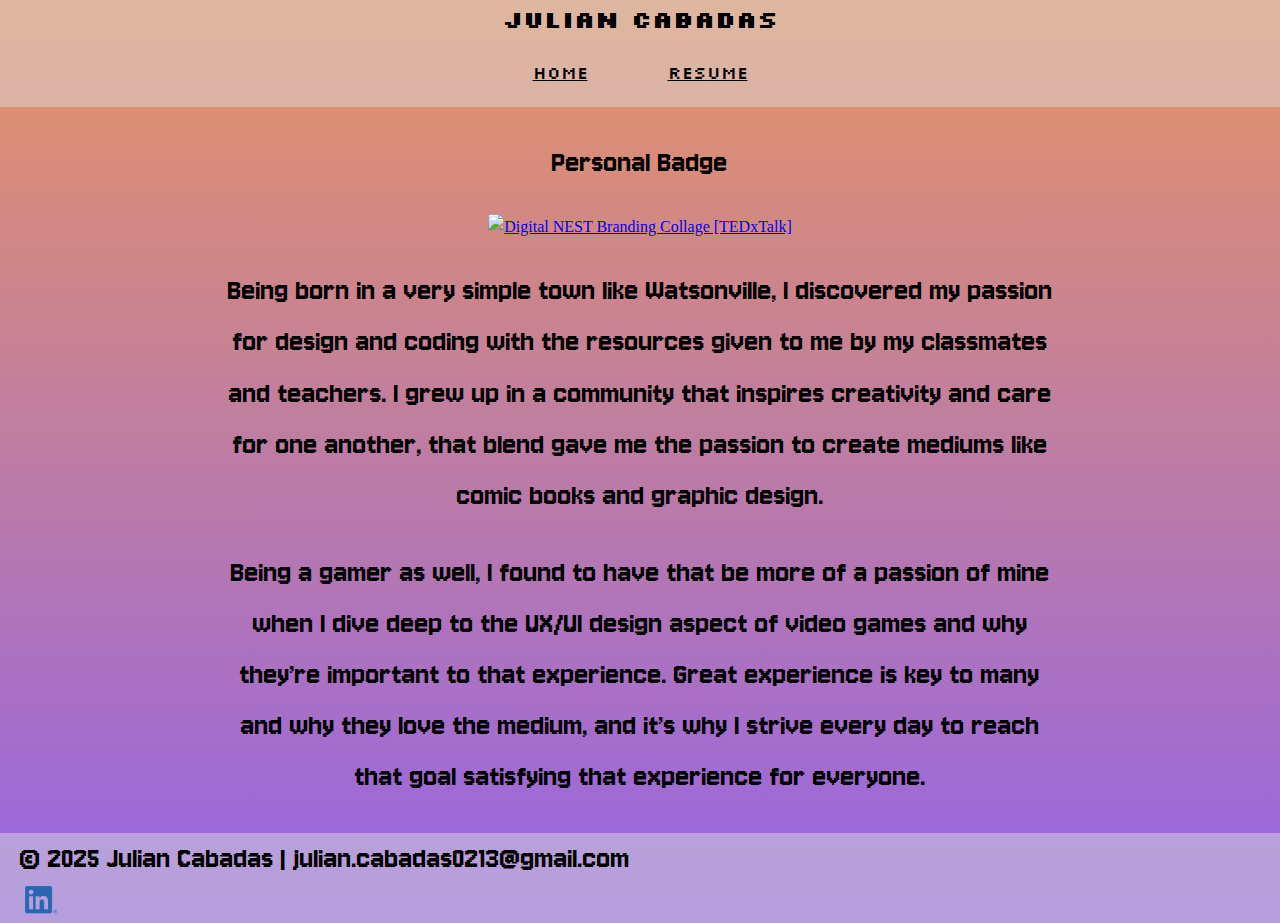
==== badge.html @ 38d884ec "updated" ====
<!DOCTYPE html>
<html lang="en">
<head>
    <meta charset="UTF-8">
    <meta name="viewport" content="width=device-width, initial-scale=1.0">
    <title>Julian's Portfolio</title>
    <meta name="description" content="Description of 100-150 characters">
    <meta name="keywords" content="Julian, artist, portfolio, digital media, website design">
    <link rel="preconnect" href="https://fonts.googleapis.com">
    <link rel="preconnect" href="https://fonts.gstatic.com" crossorigin>
    <link href="https://fonts.googleapis.com/css2?family=Silkscreen:wght@400;700&display=swap" rel="stylesheet">
    <link rel="preconnect" href="https://fonts.googleapis.com">
    <link rel="preconnect" href="https://fonts.gstatic.com" crossorigin>
    <link href="https://fonts.googleapis.com/css2?family=Jersey+10&display=swap" rel="stylesheet">
    <link rel="stylesheet" href="css/style.css">
</head>
<body>

    <nav class="topbar">
        <div class="name">
            <a href="#">Julian Cabadas</a>
        </div>
        <ul class="nav-links">
            <li><a href="index.html" id="home-page">Home</a></li>
            <li><a href="images/Julian_Resume.pdf" id="resume-page">Resume</a></li>
        </ul>
    </nav>

  <div class="content-wrapper">
    <main>
              <section>
                <strong><p>Personal Badge</strong></p>
              </section>
              <br>
              <section class="project-wrapper">
                <a href="index.html">
                  <img src="images/Julian_Badge.png" alt="Digital NEST Branding Collage [TEDxTalk]" id="hoveringImage4" height="500px" width="600px">
                </a>
              </section>
              <br>
              <section class="resume-section">
                <strong><p>Being born in a very simple town like Watsonville, I discovered my passion for design and coding with the resources given to me by my classmates and teachers. I grew up in a community that inspires creativity and care for one another, that blend gave me the passion to create mediums like comic books and graphic design.</p></strong>
                <br>
                <strong><p>Being a gamer as well, I found to have that be more of a passion of mine when I dive deep to the UX/UI design aspect of video games and why they’re important to that experience. Great experience is key to many and why they love the medium, and it’s why I strive every day to reach that goal satisfying that experience for everyone.
                </p></strong>
              </section>
    </main>
  </div>

  <audio id="futureSound" src="hover-sound/ui_hover.mp3" preload="auto"></audio>
</body>

<footer>
    <p>© 2025 Julian Cabadas | julian.cabadas0213@gmail.com</a></p>
    <ul class="socials">
      <li>
        <a href="https://www.linkedin.com/in/julian-cabadas-73935916a/" target="_blank"><img src="images/icon-logo-linkedin.png" id ="linkedin-profile" alt="LinkedIn"></a>
      </li>
    </ul>
  </footer>
<script src="js/main.js"></script>
</html>
---- css/style.css ----
/*
CSS RESETS:
 Border box reset:
https://www.paulirish.com/2012/box-sizing-border-box-ftw/
 62.5% Fix: https: //www.aleksandrhovhannisyan.com/blog/62-5-percent-font-size-trick/
*/

/* body stuff */

html {
    box-sizing: border-box;
    font-size: 62.5%;
 }
 
 
 *,
 *:before,
 *:after {
    box-sizing: inherit;
    margin: 0;
    padding: 0;
 }
 
 
 body {
    font-size: 1.6rem;
    line-height: 1.6;
    background: linear-gradient(#e69464, #9464e6);
 }

 h2, h3 {
   font-family: "Silkscreen", sans-serif;
   font-weight: 700;
   font-style: normal;
 }

 p {
  font-family: "Jersey 10", sans-serif;
  font-weight: 300;
  font-size: xx-large;
  font-style: normal;
 }

 img {
   opacity: 1;
   transition: opacity 0.5s ease;
   object-fit: cover;
 }

 img:hover {
   opacity: 0.5;
 }

 #canvas {
  position: absolute;
  z-index: 2;
  pointer-events: none;
}

 .content-wrapper {
   flex: 1 0 auto;
   margin: auto;
   justify-content: center;
   text-align: center;
   padding: 30px;
   max-width: 900px;
   flex-direction: column;
}

 .project-wrapper {
   margin: auto;
   height: auto;
   display: flex;
   justify-content: center;
   object-fit: cover;
 }

 .intro-wrapper {
  margin: auto;
  max-width: 100px;
  height: auto;
  display: flex;
  object-fit: cover;
 }
 
 .topbar {
   display: flex;
   justify-content: space-between;
   align-items: center;
   flex-direction: column;
   padding: 0 50px;
   background-color: rgb(216, 216, 216, 0.5);
   color: #000000;
 }

 .name a {
   color: #000000;
   text-decoration: none;
   font-size: 24px;
   font-family: "Silkscreen", sans-serif;
   font-weight: 700;
   font-style: normal;
 }

 /* nav stuff */

 .nav-links {
   display: flex;
   flex-wrap: wrap-reverse;
   list-style: none;
 }
 
 .nav-links li {
   margin: 20px 30px;
   /* width: 250px; */
   justify-content: center;
 }
 
 .nav-links a {
   color: #000000;
   font-size: 18px;
   transition: color 0.3s, text-decoration 0.3s, background-color 0.3s;
   padding: 5px 10px;
   font-family: "Silkscreen", sans-serif;
   font-weight: 400;
   font-style: normal;
 }
 
 .nav-links a:hover,
 .nav-links a.active {
   color: #e0e0e0;
   background-color: #8d388d;
   border-radius: 4px;
 }

 /* footer stuff */

 footer {
   background: rgb(216, 216, 216, 0.5);
   color: rgb(0, 0, 0)
}

.socials {
   list-style-type: none;
   padding: 0;
}

.socials li {
   display: inline-block;
   margin-left: 5px;
}

.socials img {
   width: 32px;
}

.socials img:hover {
   opacity: 0.5;
}


@media screen and (min-width: 860px) {
   footer {
       display: flexbox;
       justify-content: space-between;
       padding: 0 20px;
   }
}

@media screen and (max-width: 859px) {
   footer {
       text-align: center;
       padding: 10px;
  }

   .project-wrapper {
    display: flex;
    flex-direction: column;
    justify-content: center;
    justify-content: space-between;
    padding: 0 20px;
  }

  .topbar {
    justify-content: space-between;
    flex-direction: row;
  }
}
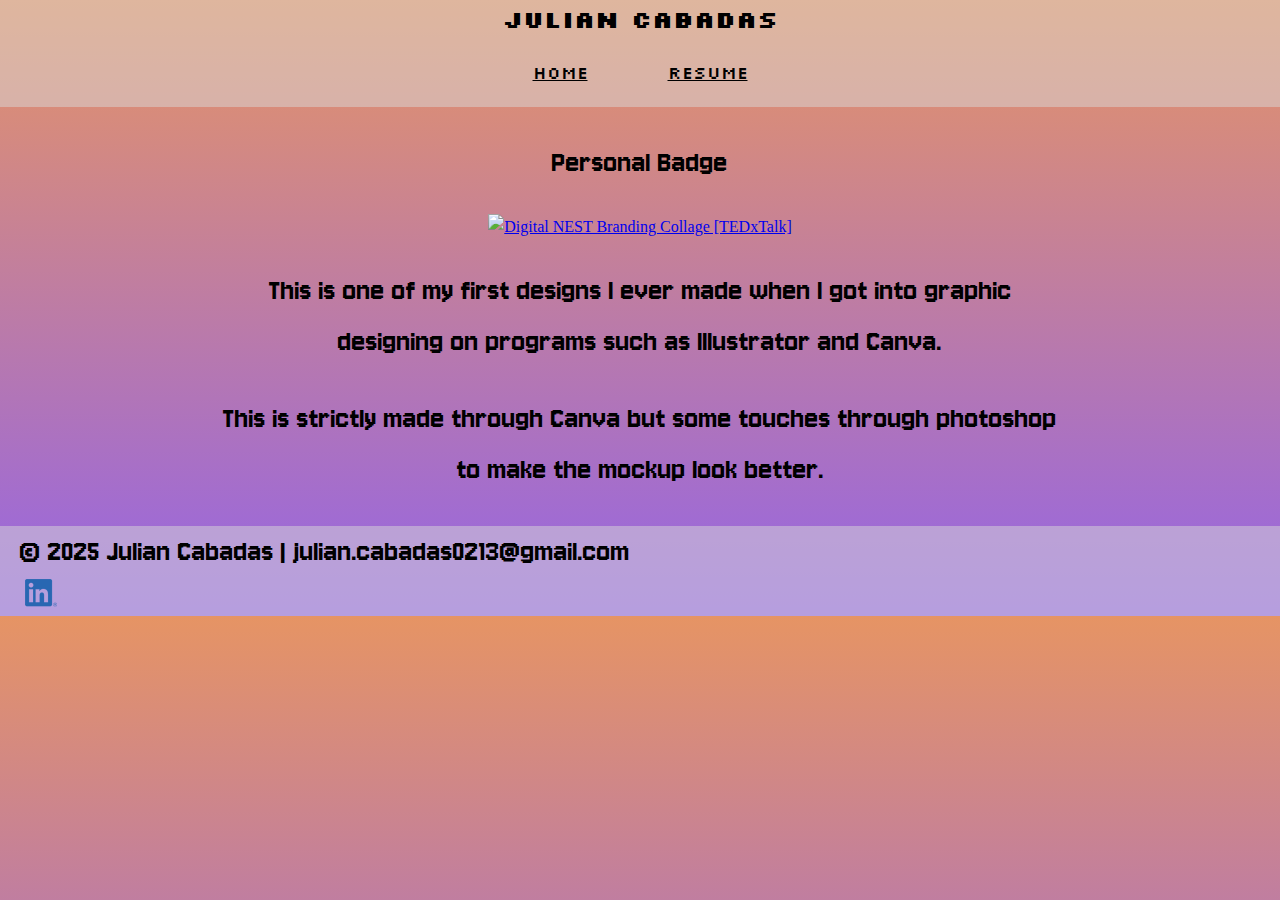
==== commit 30f6e364: "updated" ====
--- a/badge.html
+++ b/badge.html
@@ -39,9 +39,9 @@
               </section>
               <br>
               <section class="resume-section">
-                <strong><p>Being born in a very simple town like Watsonville, I discovered my passion for design and coding with the resources given to me by my classmates and teachers. I grew up in a community that inspires creativity and care for one another, that blend gave me the passion to create mediums like comic books and graphic design.</p></strong>
+                <strong><p>This is one of my first designs I ever made when I got into graphic designing on programs such as Illustrator and Canva.</p></strong>
                 <br>
-                <strong><p>Being a gamer as well, I found to have that be more of a passion of mine when I dive deep to the UX/UI design aspect of video games and why they’re important to that experience. Great experience is key to many and why they love the medium, and it’s why I strive every day to reach that goal satisfying that experience for everyone.
+                <strong><p>This is strictly made through Canva but some touches through photoshop to make the mockup look better.
                 </p></strong>
               </section>
     </main>
